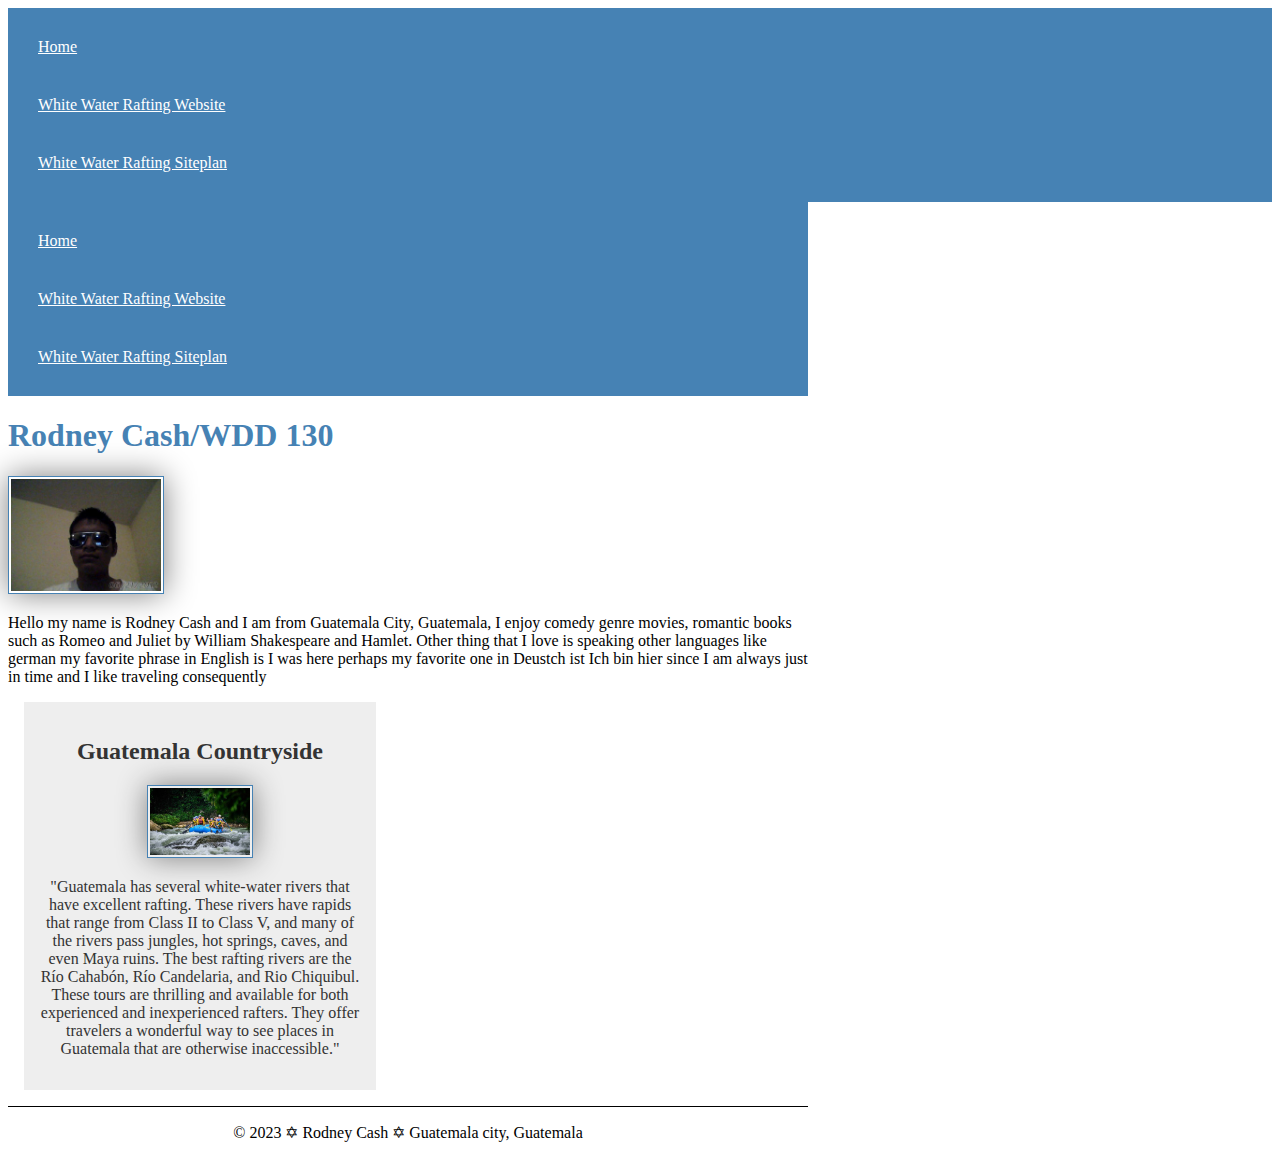
==== index.html @ 628c803b "upload" ====
<!DOCTYPE html>
<html lang="en-US">

</html>
<body>
    <header>
        <nav>
            <a href="#">Home</a>
            <a href="wwr/">White Water Rafting Website</a>
            <a href="wwr/site-plan-rafting.html">White Water Rafting Siteplan</a>
        </nav>
    </header>
    <main>
    </footer>

</body>
<head>
    <meta charset="UTF-8">
    <meta name="viewport" content="width=device-width, initial-scale=1.0">
    <title>Rodney Cash/WDD 130</title>
    <meta name="description" content="Rodney Cash BYU-Idaho WDD 130 course home page">
    <meta name="author" content="Rodney Cash">

    <link rel="stylesheet" href="styles/styles.css">
</head>

<body>
    <header>
        <nav>
            <a href="#">Home</a>
            <a href="wwr/">White Water Rafting Website</a>
            <a href="wwr/site-plan-rafting.html">White Water Rafting Siteplan</a>
        </nav>
    </header>
    <main>



        <h1>Rodney Cash/WDD 130</h1>
        <img src="images/profile.jpg" alt="Hello my name is Rodney Cash" width="200">
        <p>Hello my name is Rodney Cash and I am from Guatemala City, Guatemala, I enjoy comedy genre movies, romantic
            books such as Romeo and Juliet by William Shakespeare and Hamlet. Other thing that I love is speaking other
            languages like german my favorite phrase in English is I was here perhaps my favorite one in Deustch ist Ich
            bin hier since I am always just in time and I like traveling consequently</p>
    </main>
    <aside>
        <h2>Guatemala Countryside</h2>
        <img src="images/whitewater-rafting.jpeg" alt="Guatemala City Stake" width="200">
        <p>"Guatemala has several white-water rivers that have excellent rafting. These rivers have rapids that range from Class II to Class V, and many of the rivers pass jungles, hot springs, caves, and even Maya ruins. The best rafting rivers are the Río Cahabón, Río Candelaria, and Rio Chiquibul. These tours are thrilling and available for both experienced and inexperienced rafters. They offer travelers a wonderful way to see places in Guatemala that are otherwise inaccessible."</p>
    </aside>
    <footer>
        <p> © 2023 ✡ Rodney Cash ✡ Guatemala city, Guatemala</p>
---- styles/styles.css ----
main {
    max-width: 800px;
}

nav{
    background-color: steelblue;
    padding: 10px;
}

nav a {
    color:white;
    display: block;
    padding: 20px;
}

h1 {
    color:steelblue;
}

img {
    width: 150px;
    height: auto;
    border: 1px solid steelblue;
    padding: 2px;
    box-shadow: 0 0 30px gray;
}

p {
    padding: 10px;
}

p  {
    padding:0;
}

aside {
    width: 20em;
    margin: 1em;
    border: 1px solid rgba(0,0 green,0 blue,0 alpha,2);/* why use rgba instead of hex here? */
    padding: 1em;
    background-color: #eee;
    color: #333;
    text-align: center;
}

aside img{
    width: 100px;
    height:Auto;
}

footer {
    margin-top: 1em;
    border-top: 1px solid #000;
    text-align: center;
}
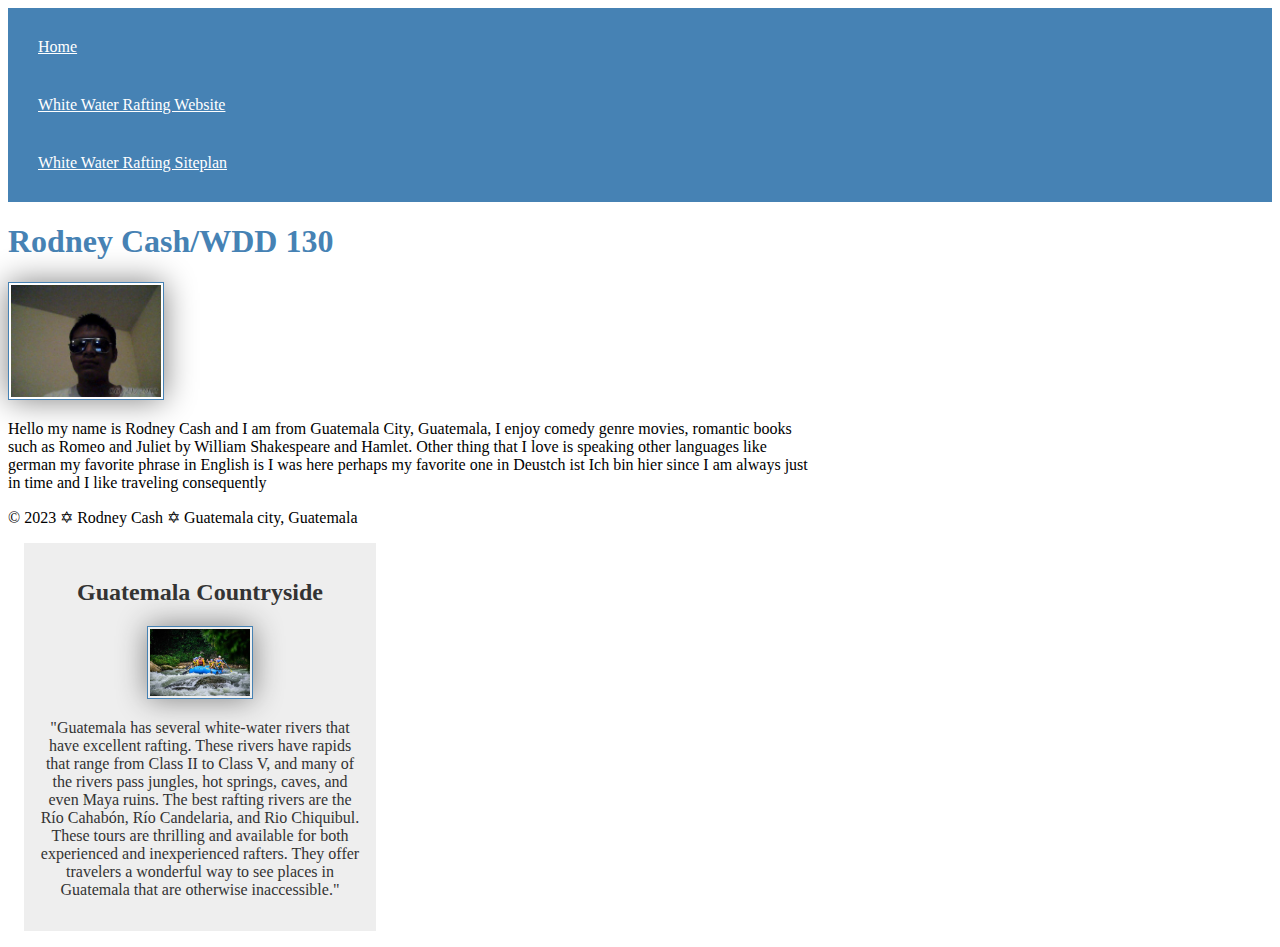
==== commit 1edfed27: "upload" ====
--- a/index.html
+++ b/index.html
@@ -1,29 +1,15 @@
 <!DOCTYPE html>
 <html lang="en-US">
-
-</html>
-<body>
-    <header>
-        <nav>
-            <a href="#">Home</a>
-            <a href="wwr/">White Water Rafting Website</a>
-            <a href="wwr/site-plan-rafting.html">White Water Rafting Siteplan</a>
-        </nav>
-    </header>
-    <main>
-    </footer>
-
-</body>
+    
 <head>
-    <meta charset="UTF-8">
-    <meta name="viewport" content="width=device-width, initial-scale=1.0">
-    <title>Rodney Cash/WDD 130</title>
-    <meta name="description" content="Rodney Cash BYU-Idaho WDD 130 course home page">
-    <meta name="author" content="Rodney Cash">
-
-    <link rel="stylesheet" href="styles/styles.css">
-</head>
-
+        <meta charset="UTF-8">
+        <meta name="viewport" content="width=device-width, initial-scale=1.0">
+        <title>Rodney Cash/WDD 130</title>
+        <meta name="description" content="Rodney Cash BYU-Idaho WDD 130 course home page">
+        <meta name="author" content="Rodney Cash">
+        <link rel="stylesheet" href="styles/styles.css">
+    
+    </head>
 <body>
     <header>
         <nav>
@@ -34,22 +20,36 @@
     </header>
     <main>
 
-
-
         <h1>Rodney Cash/WDD 130</h1>
         <img src="images/profile.jpg" alt="Hello my name is Rodney Cash" width="200">
         <p>Hello my name is Rodney Cash and I am from Guatemala City, Guatemala, I enjoy comedy genre movies, romantic
             books such as Romeo and Juliet by William Shakespeare and Hamlet. Other thing that I love is speaking other
             languages like german my favorite phrase in English is I was here perhaps my favorite one in Deustch ist Ich
             bin hier since I am always just in time and I like traveling consequently</p>
-    </main>
-    <aside>
-        <h2>Guatemala Countryside</h2>
-        <img src="images/whitewater-rafting.jpeg" alt="Guatemala City Stake" width="200">
-        <p>"Guatemala has several white-water rivers that have excellent rafting. These rivers have rapids that range from Class II to Class V, and many of the rivers pass jungles, hot springs, caves, and even Maya ruins. The best rafting rivers are the Río Cahabón, Río Candelaria, and Rio Chiquibul. These tours are thrilling and available for both experienced and inexperienced rafters. They offer travelers a wonderful way to see places in Guatemala that are otherwise inaccessible."</p>
-    </aside>
-    <footer>
+        </footer>
         <p> © 2023 ✡ Rodney Cash ✡ Guatemala city, Guatemala</p>
+    </footer>
+</body>
+
+</html>
+</main>
+<aside>
+    <h2>Guatemala Countryside</h2>
+    <img src="images/whitewater-rafting.jpeg" alt="Guatemala City Stake" width="200">
+    <p>"Guatemala has several white-water rivers that have excellent rafting. These rivers have rapids that range from Class II to Class V, and many of the rivers pass jungles, hot springs, caves, and even Maya ruins. The best rafting rivers are the Río Cahabón, Río Candelaria, and Rio Chiquibul. These tours are thrilling and available for both experienced and inexperienced rafters. They offer travelers a wonderful way to see places in Guatemala that are otherwise inaccessible."</p>
+</aside>
+</footer>
+
+
+    
+    
+    
+
+
+
+
+        
+       
  
 
 
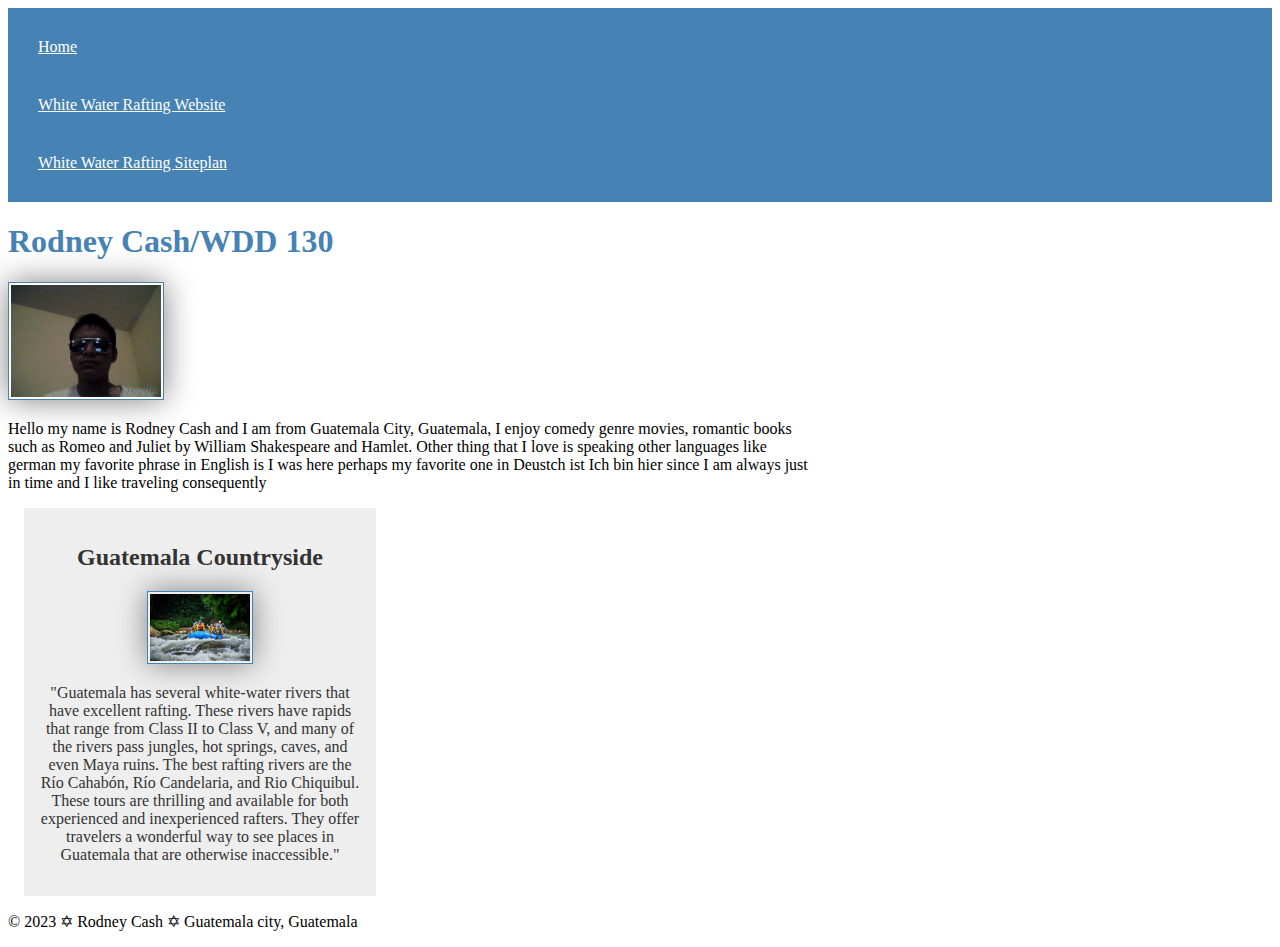
==== commit e3c86e30: "upload" ====
--- a/index.html
+++ b/index.html
@@ -26,12 +26,8 @@
             books such as Romeo and Juliet by William Shakespeare and Hamlet. Other thing that I love is speaking other
             languages like german my favorite phrase in English is I was here perhaps my favorite one in Deustch ist Ich
             bin hier since I am always just in time and I like traveling consequently</p>
-        </footer>
-        <p> © 2023 ✡ Rodney Cash ✡ Guatemala city, Guatemala</p>
-    </footer>
-</body>
-
-</html>
+            
+            </html>
 </main>
 <aside>
     <h2>Guatemala Countryside</h2>
@@ -40,6 +36,10 @@
 </aside>
 </footer>
 
+</body>
+</footer>
+<p> © 2023 ✡ Rodney Cash ✡ Guatemala city, Guatemala</p>
+</footer>
 
     
     
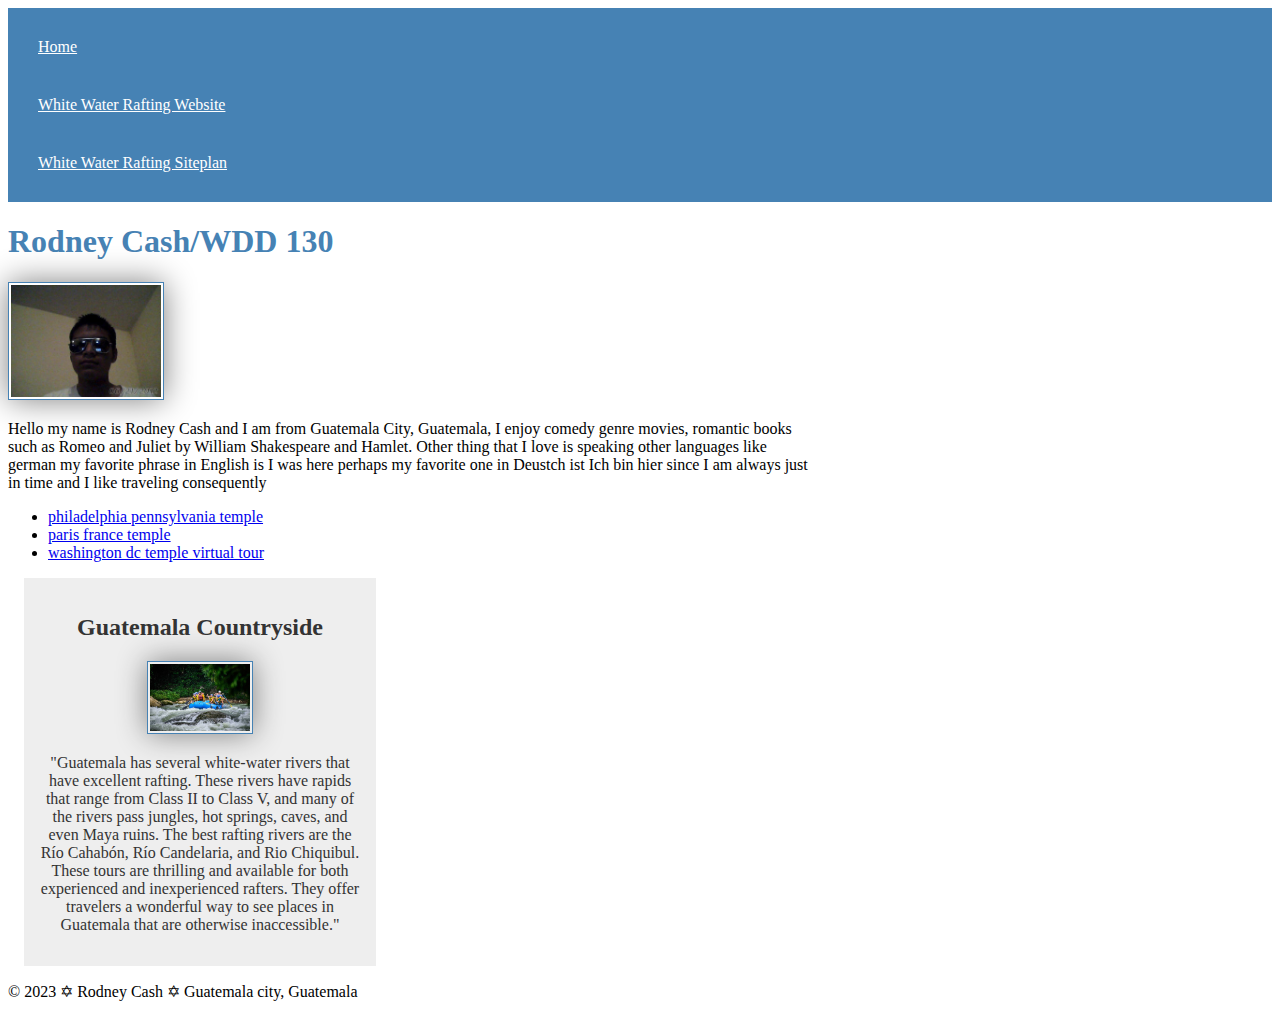
==== commit 1c2de9e3: "upload" ====
--- a/index.html
+++ b/index.html
@@ -1,3 +1,4 @@
+<!--27 january 2023-->
 <!DOCTYPE html>
 <html lang="en-US">
     
@@ -28,6 +29,13 @@
             bin hier since I am always just in time and I like traveling consequently</p>
             
             </html>
+            <ul>
+                <li><a href="https:www.churchofjesuschrist.org/temples/details/philadelphia-pennsylvania-temple" target="_blank">philadelphia pennsylvania temple</a></li>
+                <li><a href="https:www.churchofjesuschrist.org/temples/details/paris-france-temple" target="_blank">paris france temple</a></li>
+                <li><a href="https://www.churchofjesuschrist.org/temples/washington-dc-temple-virtual-tour" target="_blank">washington dc temple virtual tour</a></li>
+            </ul>
+        
+
 </main>
 <aside>
     <h2>Guatemala Countryside</h2>
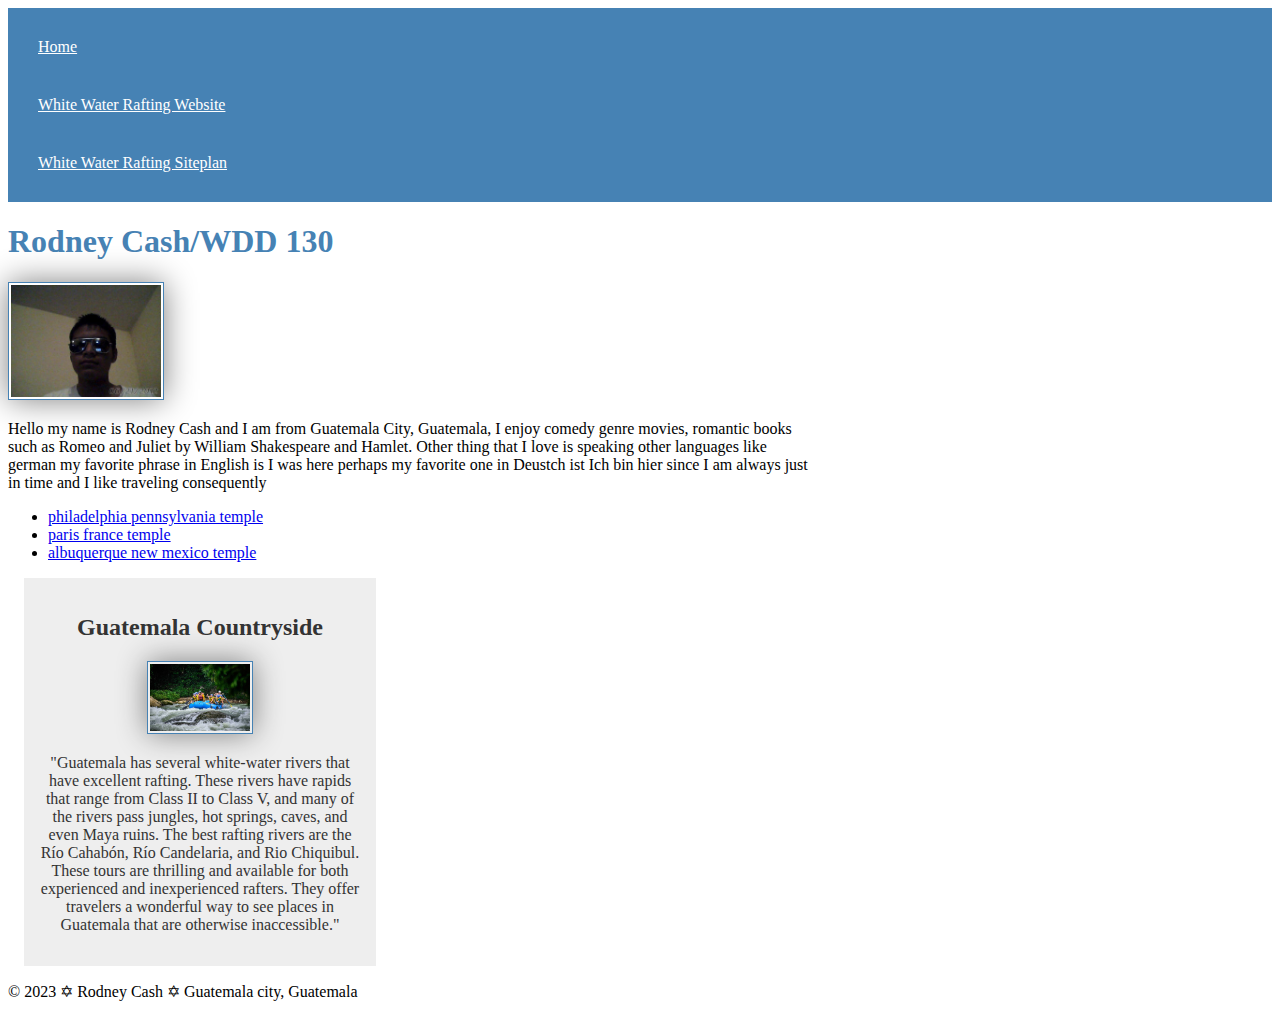
==== commit 7f56f2bb: "upload" ====
--- a/index.html
+++ b/index.html
@@ -32,7 +32,7 @@
             <ul>
                 <li><a href="https:www.churchofjesuschrist.org/temples/details/philadelphia-pennsylvania-temple" target="_blank">philadelphia pennsylvania temple</a></li>
                 <li><a href="https:www.churchofjesuschrist.org/temples/details/paris-france-temple" target="_blank">paris france temple</a></li>
-                <li><a href="https://www.churchofjesuschrist.org/temples/washington-dc-temple-virtual-tour" target="_blank">washington dc temple virtual tour</a></li>
+                <li><a href="https://www.churchofjesuschrist.org/temples/details/albuquerque-new-mexico-temple" target="_blank">albuquerque new mexico temple</a></li>
             </ul>
         
 
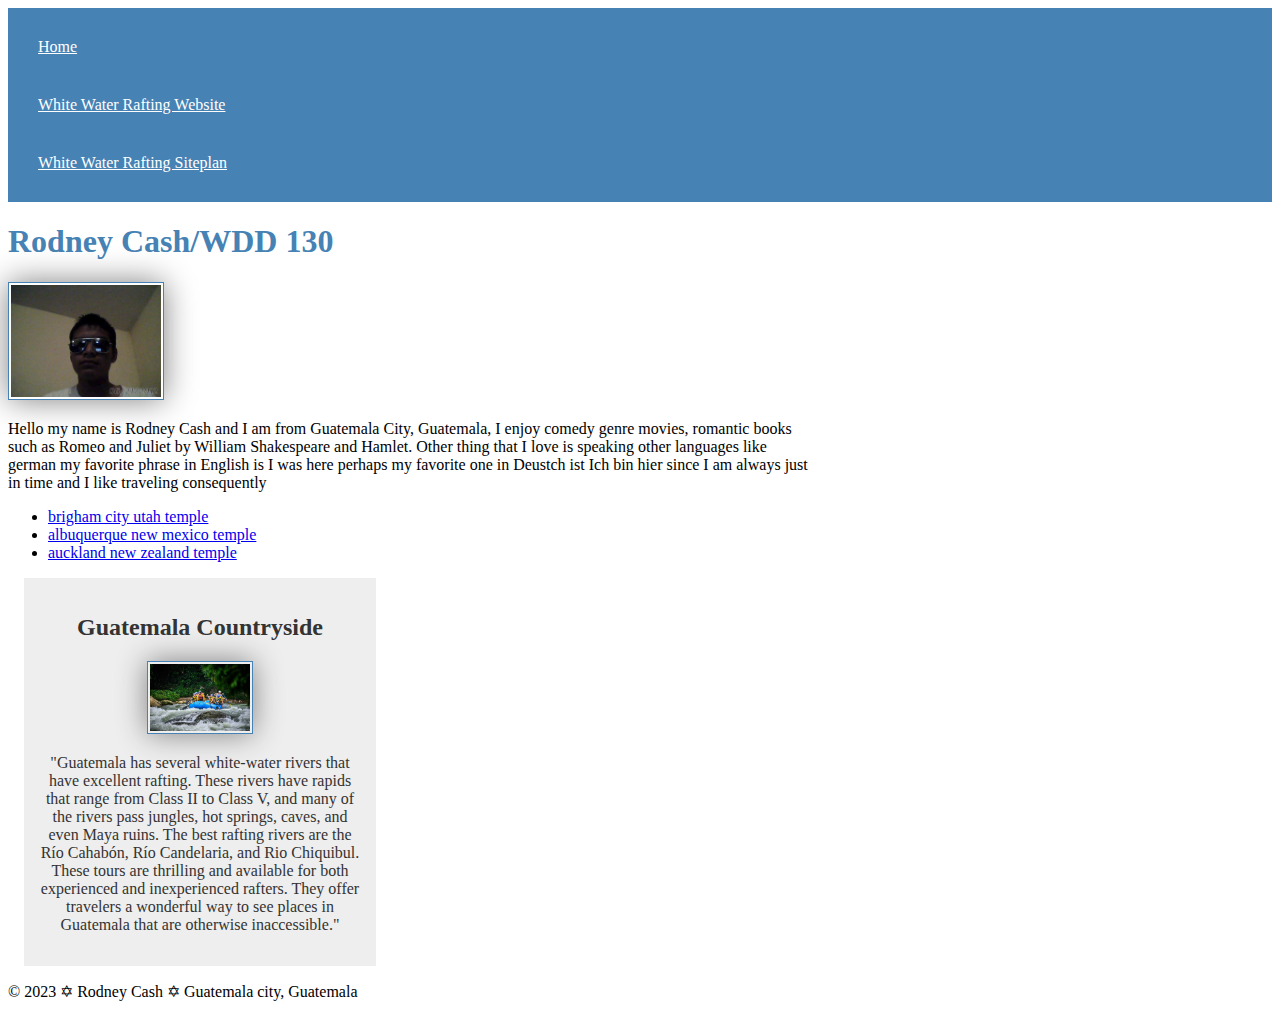
==== commit 996e571c: "upload" ====
--- a/index.html
+++ b/index.html
@@ -30,11 +30,11 @@
             
             </html>
             <ul>
-                <li><a href="https:www.churchofjesuschrist.org/temples/details/philadelphia-pennsylvania-temple" target="_blank">philadelphia pennsylvania temple</a></li>
-                <li><a href="https:www.churchofjesuschrist.org/temples/details/paris-france-temple" target="_blank">paris france temple</a></li>
+                <li><a href="https://www.churchofjesuschrist.org/temples/details/brigham-city-utah-temple" target="_blank">brigham city utah temple</a></li>
                 <li><a href="https://www.churchofjesuschrist.org/temples/details/albuquerque-new-mexico-temple" target="_blank">albuquerque new mexico temple</a></li>
+                <li><a href="https://www.churchofjesuschrist.org/temples/details/auckland-new-zealand-temple" target="_blank">auckland new zealand temple</a></li>
             </ul>
-        
+            
 
 </main>
 <aside>
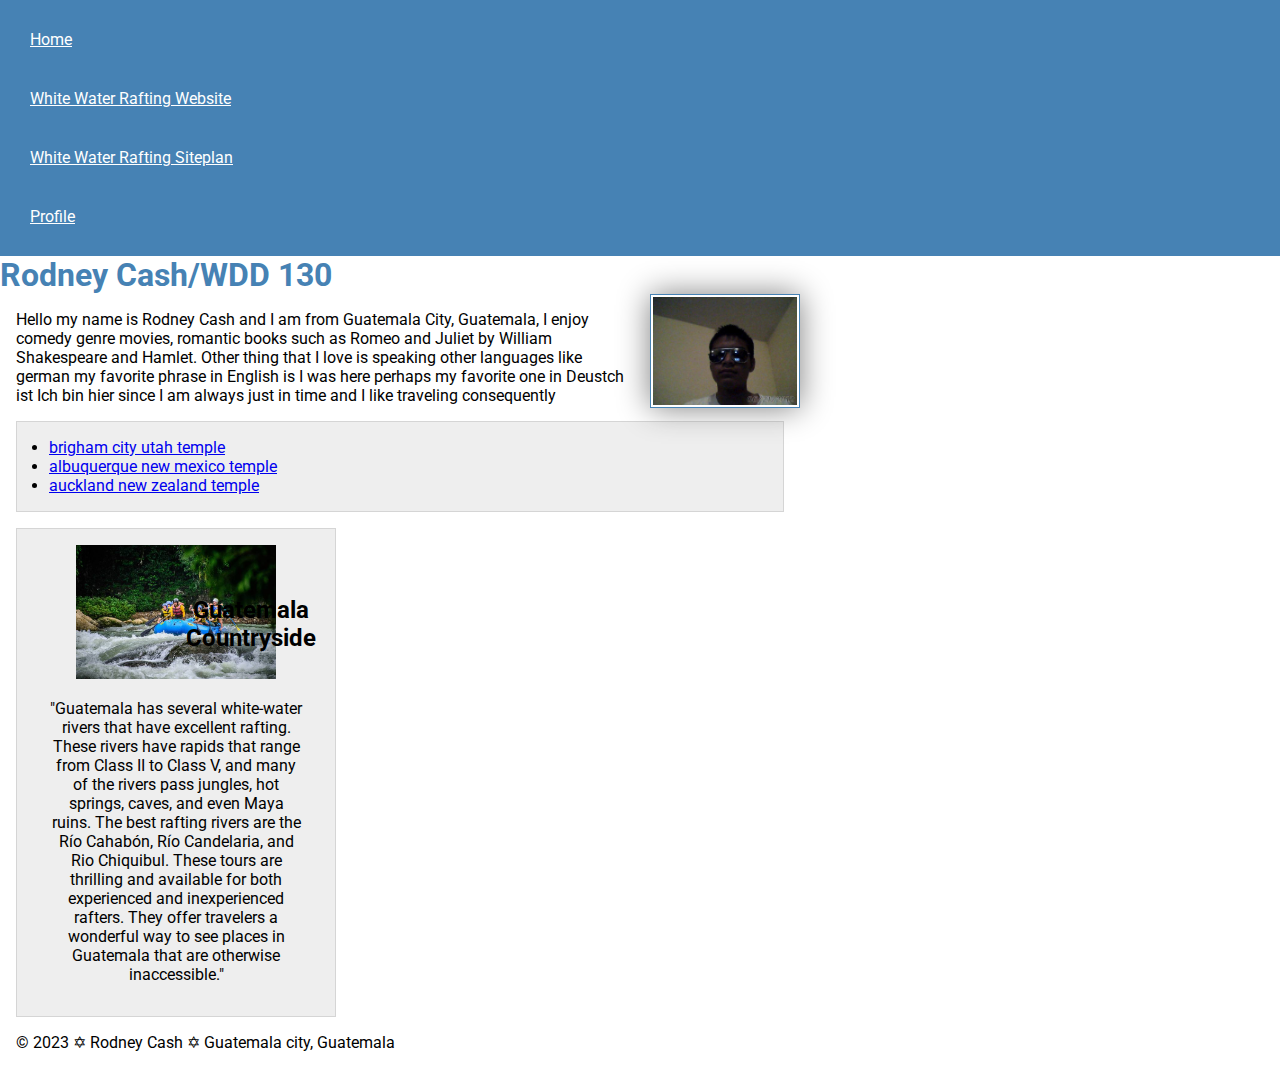
==== commit 3c0a6f58: "upload" ====
--- a/index.html
+++ b/index.html
@@ -9,7 +9,9 @@
         <meta name="description" content="Rodney Cash BYU-Idaho WDD 130 course home page">
         <meta name="author" content="Rodney Cash">
         <link rel="stylesheet" href="styles/styles.css">
-    
+        <link rel="preconnect" href="https://fonts.googleapis.com">
+        <link rel="preconnect" href="https://fonts.gstatic.com" crossorigin>
+        <link href="https://fonts.googleapis.com/css2?family=Roboto&display=swap" rel="stylesheet">        
     </head>
 <body>
     <header>
@@ -17,27 +19,23 @@
             <a href="#">Home</a>
             <a href="wwr/">White Water Rafting Website</a>
             <a href="wwr/site-plan-rafting.html">White Water Rafting Siteplan</a>
+            <a href="https://www.linkedin.com/in/rodney-daniel-cash-medrano-8a1836267">Profile</a>
         </nav>
     </header>
     <main>
-
         <h1>Rodney Cash/WDD 130</h1>
         <img src="images/profile.jpg" alt="Hello my name is Rodney Cash" width="200">
         <p>Hello my name is Rodney Cash and I am from Guatemala City, Guatemala, I enjoy comedy genre movies, romantic
             books such as Romeo and Juliet by William Shakespeare and Hamlet. Other thing that I love is speaking other
             languages like german my favorite phrase in English is I was here perhaps my favorite one in Deustch ist Ich
             bin hier since I am always just in time and I like traveling consequently</p>
-            
-            </html>
-            <ul>
+            <ul class="box indent">
                 <li><a href="https://www.churchofjesuschrist.org/temples/details/brigham-city-utah-temple" target="_blank">brigham city utah temple</a></li>
                 <li><a href="https://www.churchofjesuschrist.org/temples/details/albuquerque-new-mexico-temple" target="_blank">albuquerque new mexico temple</a></li>
                 <li><a href="https://www.churchofjesuschrist.org/temples/details/auckland-new-zealand-temple" target="_blank">auckland new zealand temple</a></li>
             </ul>
-            
-
-</main>
-<aside>
+        </main>
+<aside class="box">
     <h2>Guatemala Countryside</h2>
     <img src="images/whitewater-rafting.jpeg" alt="Guatemala City Stake" width="200">
     <p>"Guatemala has several white-water rivers that have excellent rafting. These rivers have rapids that range from Class II to Class V, and many of the rivers pass jungles, hot springs, caves, and even Maya ruins. The best rafting rivers are the Río Cahabón, Río Candelaria, and Rio Chiquibul. These tours are thrilling and available for both experienced and inexperienced rafters. They offer travelers a wonderful way to see places in Guatemala that are otherwise inaccessible."</p>
--- a/styles/styles.css
+++ b/styles/styles.css
@@ -1,3 +1,14 @@
+* {
+    margin: 0;
+    padding: 0;
+    box-sizing: border-box;
+}
+
+body {
+    font-size: 16px;
+    font-family: Roboto, Arial, sans-serif;
+}
+
 main {
     max-width: 800px;
 }
@@ -17,12 +28,18 @@
     color:steelblue;
 }
 
-img {
+main img {
     width: 150px;
     height: auto;
     border: 1px solid steelblue;
     padding: 2px;
     box-shadow: 0 0 30px gray;
+    float: right;
+    margin: 0 0 1rem 1rem;
+}
+
+p {
+    margin: 1rem;
 }
 
 p {
@@ -35,17 +52,19 @@
 
 aside {
     width: 20em;
-    margin: 1em;
-    border: 1px solid rgba(0,0 green,0 blue,0 alpha,2);/* why use rgba instead of hex here? */
-    padding: 1em;
-    background-color: #eee;
-    color: #333;
     text-align: center;
+    position: relative;
 }
 
 aside img{
-    width: 100px;
-    height:Auto;
+    width: 200px;
+    height:auto;
+}
+
+aside h2 {
+    position: absolute;
+    top: 67px;
+    left: 150px;
 }
 
 footer {
@@ -54,6 +73,18 @@
     text-align: center;
 }
 
+/*Class Selectors */
+.box {
+    margin: 1rem;
+    border: 1px solid rgba(0,0,0,.1);
+    padding: 1rem;
+    background-color: #eee;
+    color: #000;
+}
+
+.indent{
+    padding-left: 2rem;
+}
 
 
 
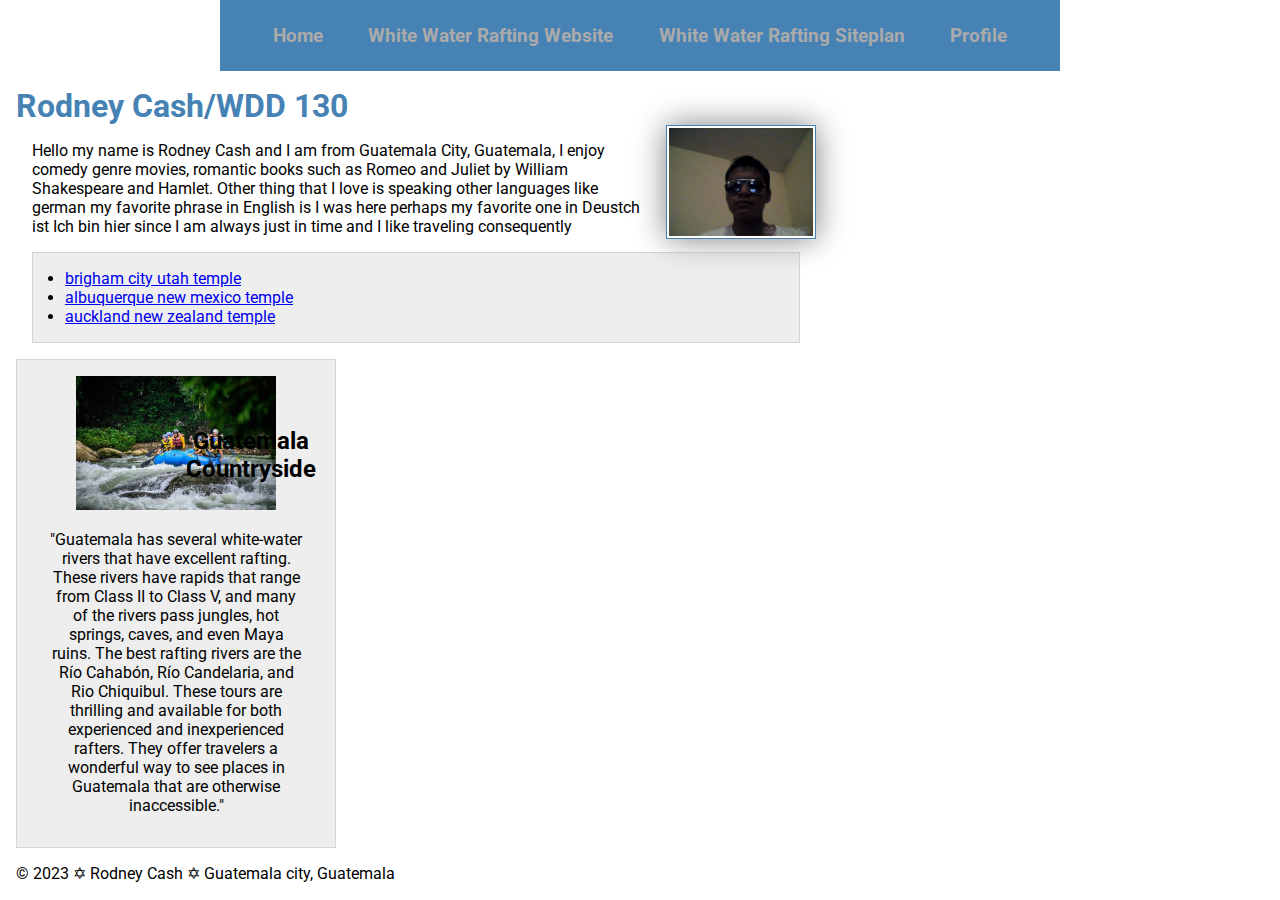
==== commit 317f8f4e: "upload" ====
--- a/index.html
+++ b/index.html
@@ -1,18 +1,19 @@
 <!--27 january 2023-->
 <!DOCTYPE html>
 <html lang="en-US">
-    
+
 <head>
-        <meta charset="UTF-8">
-        <meta name="viewport" content="width=device-width, initial-scale=1.0">
-        <title>Rodney Cash/WDD 130</title>
-        <meta name="description" content="Rodney Cash BYU-Idaho WDD 130 course home page">
-        <meta name="author" content="Rodney Cash">
-        <link rel="stylesheet" href="styles/styles.css">
-        <link rel="preconnect" href="https://fonts.googleapis.com">
-        <link rel="preconnect" href="https://fonts.gstatic.com" crossorigin>
-        <link href="https://fonts.googleapis.com/css2?family=Roboto&display=swap" rel="stylesheet">        
-    </head>
+    <meta charset="UTF-8">
+    <meta name="viewport" content="width=device-width, initial-scale=1.0">
+    <title>Rodney Cash/WDD 130</title>
+    <meta name="description" content="Rodney Cash BYU-Idaho WDD 130 course home page">
+    <meta name="author" content="Rodney Cash">
+    <link rel="stylesheet" href="styles/styles.css">
+    <link rel="preconnect" href="https://fonts.googleapis.com">
+    <link rel="preconnect" href="https://fonts.gstatic.com" crossorigin>
+    <link href="https://fonts.googleapis.com/css2?family=Roboto&display=swap" rel="stylesheet">
+</head>
+
 <body>
     <header>
         <nav>
@@ -29,34 +30,27 @@
             books such as Romeo and Juliet by William Shakespeare and Hamlet. Other thing that I love is speaking other
             languages like german my favorite phrase in English is I was here perhaps my favorite one in Deustch ist Ich
             bin hier since I am always just in time and I like traveling consequently</p>
-            <ul class="box indent">
-                <li><a href="https://www.churchofjesuschrist.org/temples/details/brigham-city-utah-temple" target="_blank">brigham city utah temple</a></li>
-                <li><a href="https://www.churchofjesuschrist.org/temples/details/albuquerque-new-mexico-temple" target="_blank">albuquerque new mexico temple</a></li>
-                <li><a href="https://www.churchofjesuschrist.org/temples/details/auckland-new-zealand-temple" target="_blank">auckland new zealand temple</a></li>
-            </ul>
-        </main>
-<aside class="box">
-    <h2>Guatemala Countryside</h2>
-    <img src="images/whitewater-rafting.jpeg" alt="Guatemala City Stake" width="200">
-    <p>"Guatemala has several white-water rivers that have excellent rafting. These rivers have rapids that range from Class II to Class V, and many of the rivers pass jungles, hot springs, caves, and even Maya ruins. The best rafting rivers are the Río Cahabón, Río Candelaria, and Rio Chiquibul. These tours are thrilling and available for both experienced and inexperienced rafters. They offer travelers a wonderful way to see places in Guatemala that are otherwise inaccessible."</p>
-</aside>
-</footer>
+        <ul class="box indent">
+            <li><a href="https://www.churchofjesuschrist.org/temples/details/brigham-city-utah-temple"
+                    target="_blank">brigham city utah temple</a></li>
+            <li><a href="https://www.churchofjesuschrist.org/temples/details/albuquerque-new-mexico-temple"
+                    target="_blank">albuquerque new mexico temple</a></li>
+            <li><a href="https://www.churchofjesuschrist.org/temples/details/auckland-new-zealand-temple"
+                    target="_blank">auckland new zealand temple</a></li>
+        </ul>
+    </main>
+    <aside class="box">
+        <h2>Guatemala Countryside</h2>
+        <img src="images/whitewater-rafting.jpeg" alt="Guatemala City Stake" width="200">
+        <p>"Guatemala has several white-water rivers that have excellent rafting. These rivers have rapids that range
+            from Class II to Class V, and many of the rivers pass jungles, hot springs, caves, and even Maya ruins. The
+            best rafting rivers are the Río Cahabón, Río Candelaria, and Rio Chiquibul. These tours are thrilling and
+            available for both experienced and inexperienced rafters. They offer travelers a wonderful way to see places
+            in Guatemala that are otherwise inaccessible."</p>
+    </aside>
+    </footer>
 
 </body>
 </footer>
 <p> © 2023 ✡ Rodney Cash ✡ Guatemala city, Guatemala</p>
-</footer>
-
-    
-    
-    
-
-
-
-
-        
-       
- 
-
-
-
+</footer>--- a/styles/styles.css
+++ b/styles/styles.css
@@ -86,9 +86,42 @@
     padding-left: 2rem;
 }
 
+header, footer {
+    max-width: 840px;
+    margin: 0 auto;
+}
 
+nav {
+    background-color: steelblue;
+    padding: 1rem;
+    display: flex;
+    justify-content: space-evenly;
+    align-items: center;
+}
 
+nav a {
+    display: block;
+    padding: 0.5rem;
+    text-decoration: none;
+    font-size: 1.2rem;
+    font-weight: 700;
+    color: #aaa; /% shorthand for white %/
+}
 
+.grid {
+    display: grid;
+    align-items: center;
+}
 
+main {
+    grid-column: 2/3;
+    margin: 1rem;
+}
 
+aside {
+    width: 20rem;
+    position: relative;
+    grid-column: 1/2;
+    grid-row: 1/2;
+}
 
